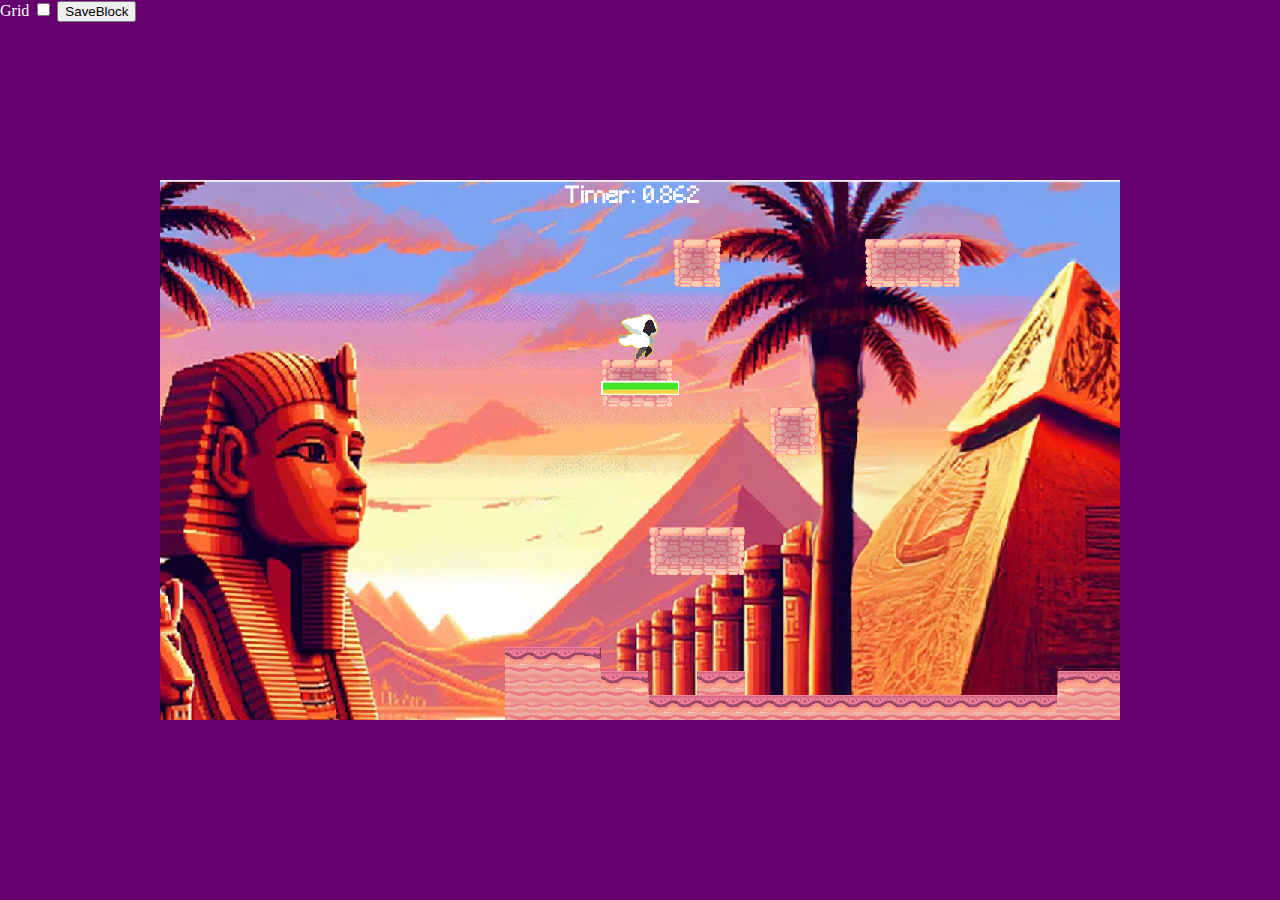
==== index.html @ cb9073b5 "BG Fix" ====
<!DOCTYPE html>
<html lang="en">
<head>
    <meta charset="UTF-8">
    <meta name="viewport" content="width=device-width, initial-scale=1.0">
    <title>Project Odyssey</title>
    <link rel="stylesheet" href="src/css/style.css">
    <script src="src/js/towerDefence/blockedCodes.js"></script>
    <script src="src/js/towerDefence/classes/enimes.js"></script>
    <script src="src/js/towerDefence/classes/projectile.js"></script>
    <script src="src/js/towerDefence/classes/ShopTower.js"></script>
    <script src="src/js/towerDefence/classes/tower.js"></script>
    <script src="src/js/towerDefence/classes/Round.js"></script>
    <script src="src/js/towerDefence/data/Levels.js"></script>
    <script src="src/js/JumpAndRun/Entity.js"></script>
    <script src="src/js/JumpAndRun/DB.js"></script>
    <script src="src/js/JumpAndRun/Level.js"></script>
    <script src="src/js/JumpAndRun/Player.js"></script>
    <script src="src/js/JumpAndRun/Game.js"></script>
    <script src="src/js/towerDefence/events.js"></script>
    <script src="src/js/CookieManager.js"></script>

</head>
<body>

<div id="GameBox">
    <canvas id="myCanvas" width="1280" height="720"></canvas> <!-- Tower Defence -->
    <div id="Shop">
        <h2> Shop</h2>
    </div>
</div>
<div id="debugText">
    <label>
        Grid
        <input type="checkbox" id="gridToggle">
    </label>
    <button onclick=' new function (){ blockCords.forEach((blockcord) => { debugText.innerHTML += "new transform(" + blockcord.x + "," + blockcord.y + "), ";})}'>SaveBlock</button>
    <p id="GridCords"></p>
    <p id="debugOutput"></p>
</div>

<script src="src/js/towerDefence/towerdefence.js"></script>
<script src="src/js/GameManager.js"></script>
</body>
</html>
---- src/css/style.css ----
@font-face {
    font-family: "PixelFont";
    src: url("./../../Minecraft.ttf") format("truetype");

}

body, html {
    margin: 0;
    padding: 0;
    overflow: hidden; /* Prevent scrolling */
    height: 100%;
    background-image: url("/src/img/TD/bg_egypt01.jpg");
    background-size: cover;
    color: white;

}

#GameBox {
    position: absolute;
    top: 50%;
    left: 50%;
    transform: translate(-50%, -50%);
    width: 1100px;
}

#CreditBox {
    position: absolute;
    bottom: 0;
    right: 0;
    font-family: "PixelFont", serif;
    font-size: 10px;
}
#Shop{
    display: inline-block;
    width: 130px;
    background-color: grey;
    height: 540px;
    float: right;
    font-family: "PixelFont", serif;
    padding: 3px;
}
#Shop h2{
    text-align: center;
    width: 100%;
    font-size: 20px;
    user-select: none;

}
#Shop img{
    display: block;
    margin: 0 auto;
    -webkit-user-drag: none;
    -khtml-user-drag: none;
    -moz-user-drag: none;
    -o-user-drag: none;
    user-drag: none;
}
.TowerName {
    width: 50%;
    margin: 0 auto;
    text-align: center;
    user-select: none;
}
.TowerPrice {
    width: 50%;
    margin: 0 auto;
    text-align: center;
    user-select: none;
}

canvas {
    display: inline-block;
    image-rendering: pixelated;                 /* Awesome future-browsers       */
    -ms-interpolation-mode: nearest-neighbor;   /* IE                            */
    width: 960px;
    height: 540px;
}
#CreditBox{
    display: none;
}
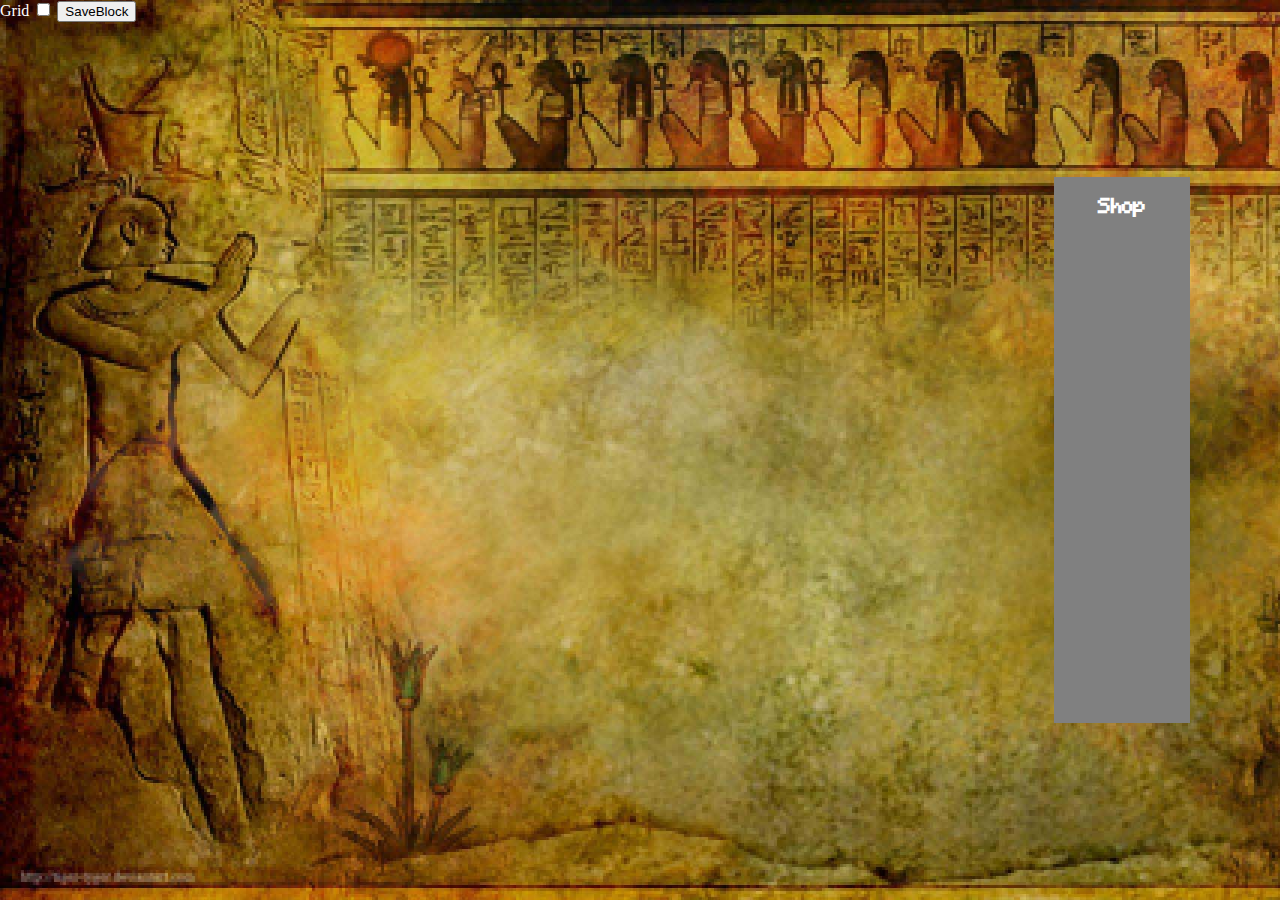
==== commit 0528392e: "Kommnetare" ====
--- a/index.html
+++ b/index.html
@@ -5,7 +5,6 @@
     <meta name="viewport" content="width=device-width, initial-scale=1.0">
     <title>Project Odyssey</title>
     <link rel="stylesheet" href="src/css/style.css">
-    <script src="src/js/towerDefence/blockedCodes.js"></script>
     <script src="src/js/towerDefence/classes/enimes.js"></script>
     <script src="src/js/towerDefence/classes/projectile.js"></script>
     <script src="src/js/towerDefence/classes/ShopTower.js"></script>
